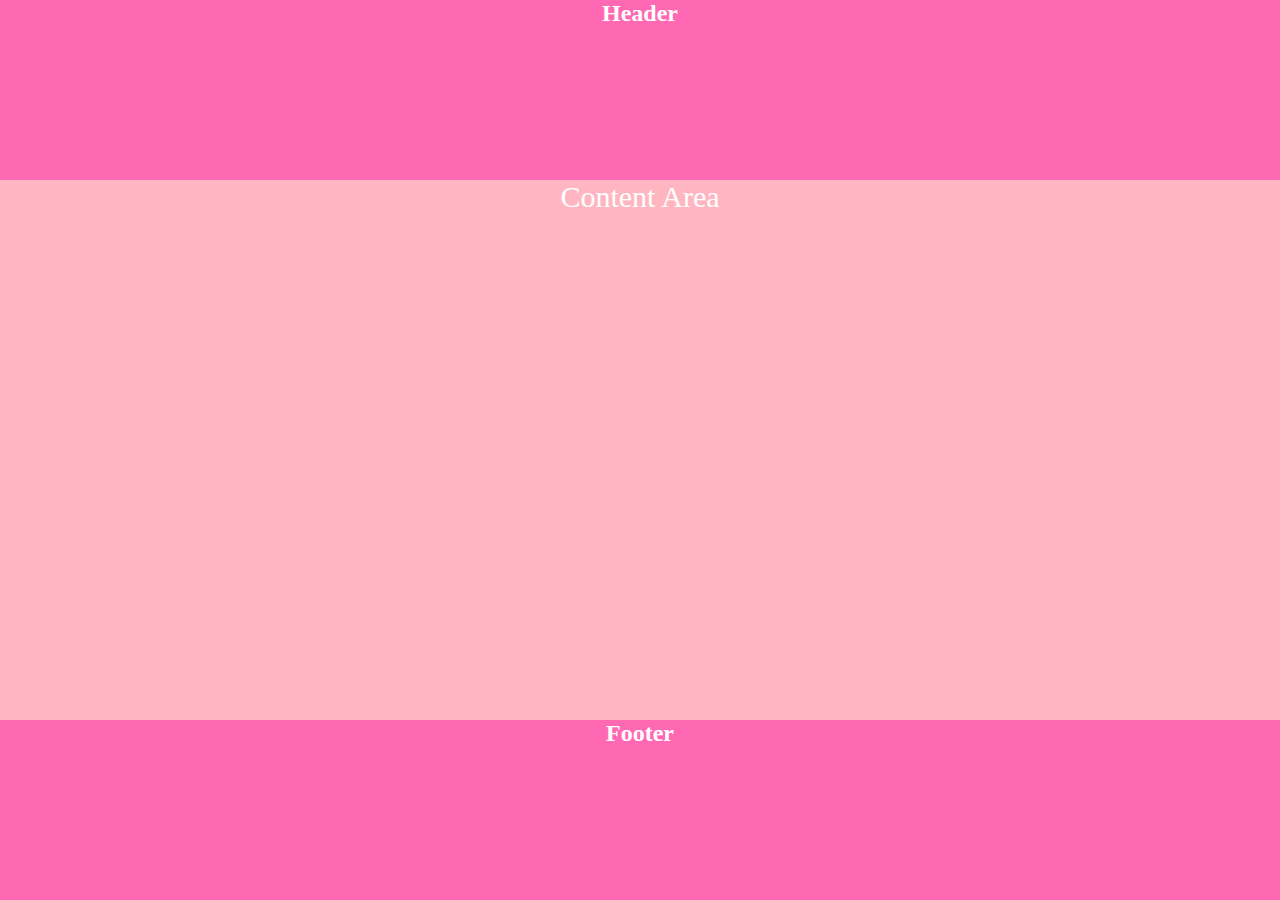
==== SimplePage.html @ f1e51b74 "Initial commit" ====
<html>
    <head>
        <link href="css/style.css" rel="stylesheet">
    </head>
    <body>
        <header class="header"> 
            <h2>Header</h2>
        </header>
        <div class="content">
            Content Area
        </div>
        <footer class="footer">
            <h2>Footer</h2>
        </footer>
    </body>
    <script src="js/SimplePage.js">        
    </script>
</html>
---- css/style.css ----
html{
    height : 100%;
}
body {
    height : 100%;
    margin : 0;
    color : white;
    text-align: center;
}
.header {
    /* color : red; */
    height : 20%;
    /* margin-top: 0%; */
    background-color: hotpink;
}
h2 {
    margin: 0;
}
.content {
    height : 60%;
    background: lightpink;
    font-size : 30px;
}
.footer {
    /* color : red; */
    height : 20%;
    /* margin-bottom: 0%; */
    background-color: hotpink;
}
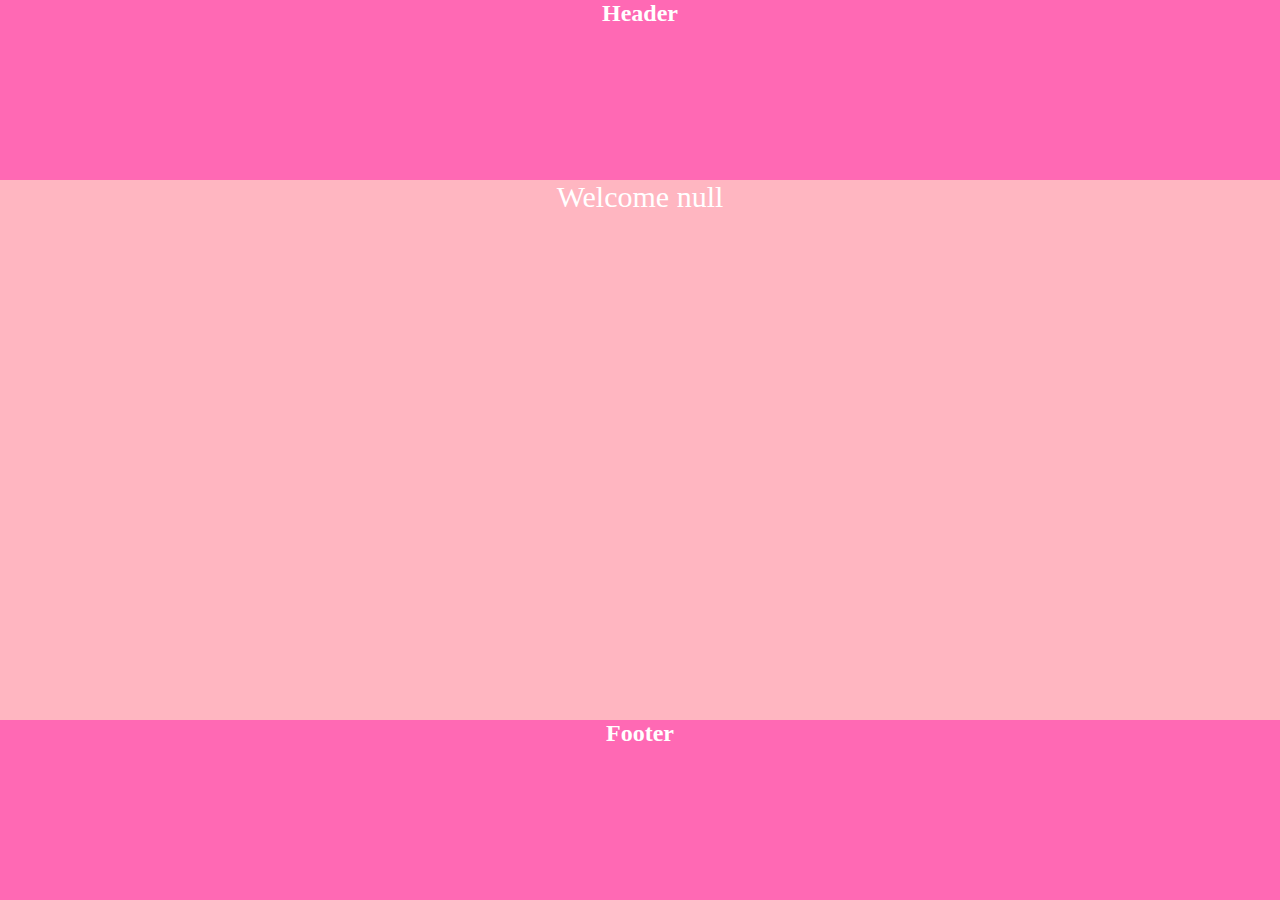
==== commit ae82ba82: "t Edited js file to display welcome message" ====
--- a/SimplePage.html
+++ b/SimplePage.html
@@ -13,6 +13,6 @@
             <h2>Footer</h2>
         </footer>
     </body>
-    <script src="js/SimplePage.js">        
+    <script src="js/SimplePage.js">
     </script>
 </html>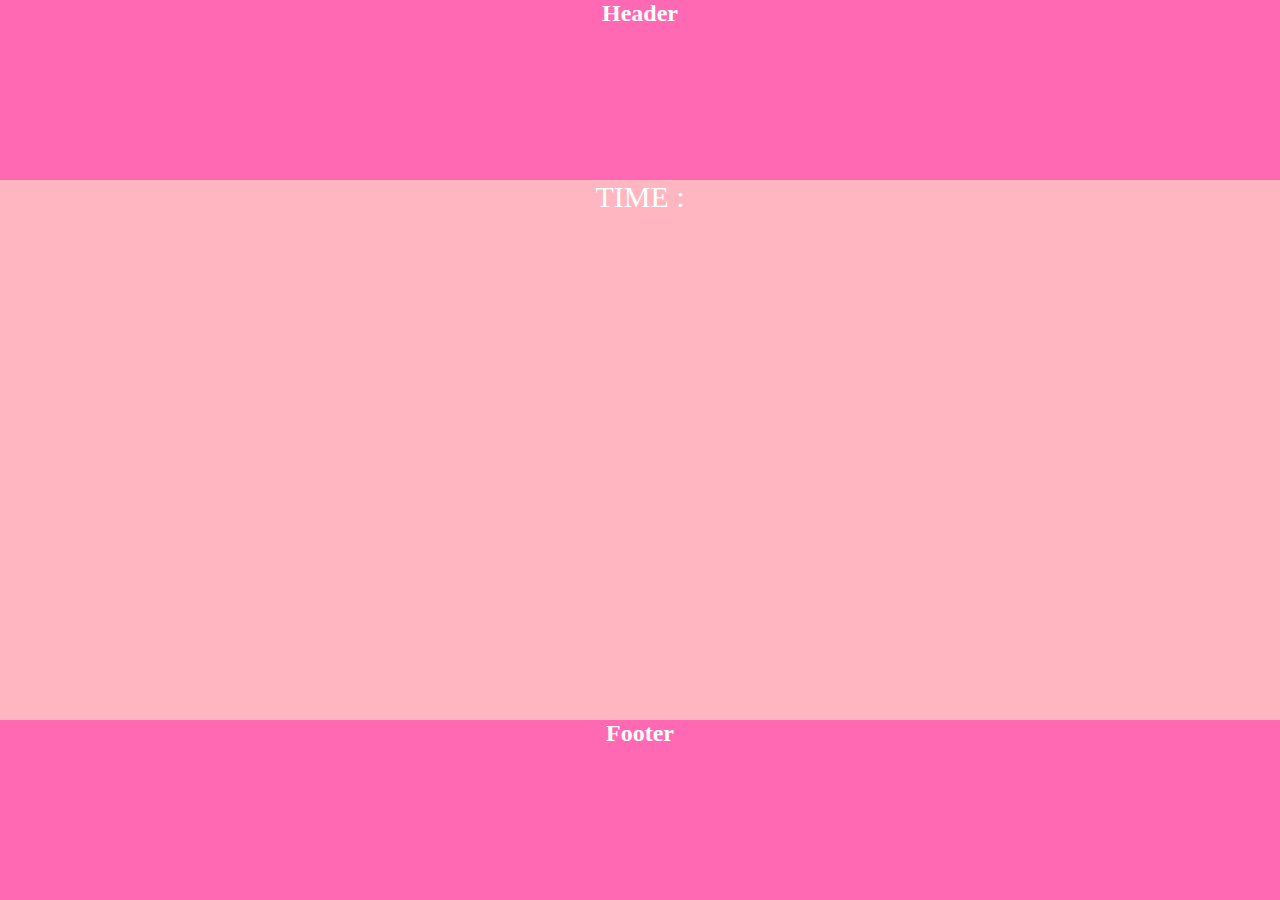
==== commit c689e819: "Added digital clock changes" ====
--- a/SimplePage.html
+++ b/SimplePage.html
@@ -7,7 +7,8 @@
             <h2>Header</h2>
         </header>
         <div class="content">
-            Content Area
+            <label>TIME : </label>
+            <span id = "time"></span>
         </div>
         <footer class="footer">
             <h2>Footer</h2>
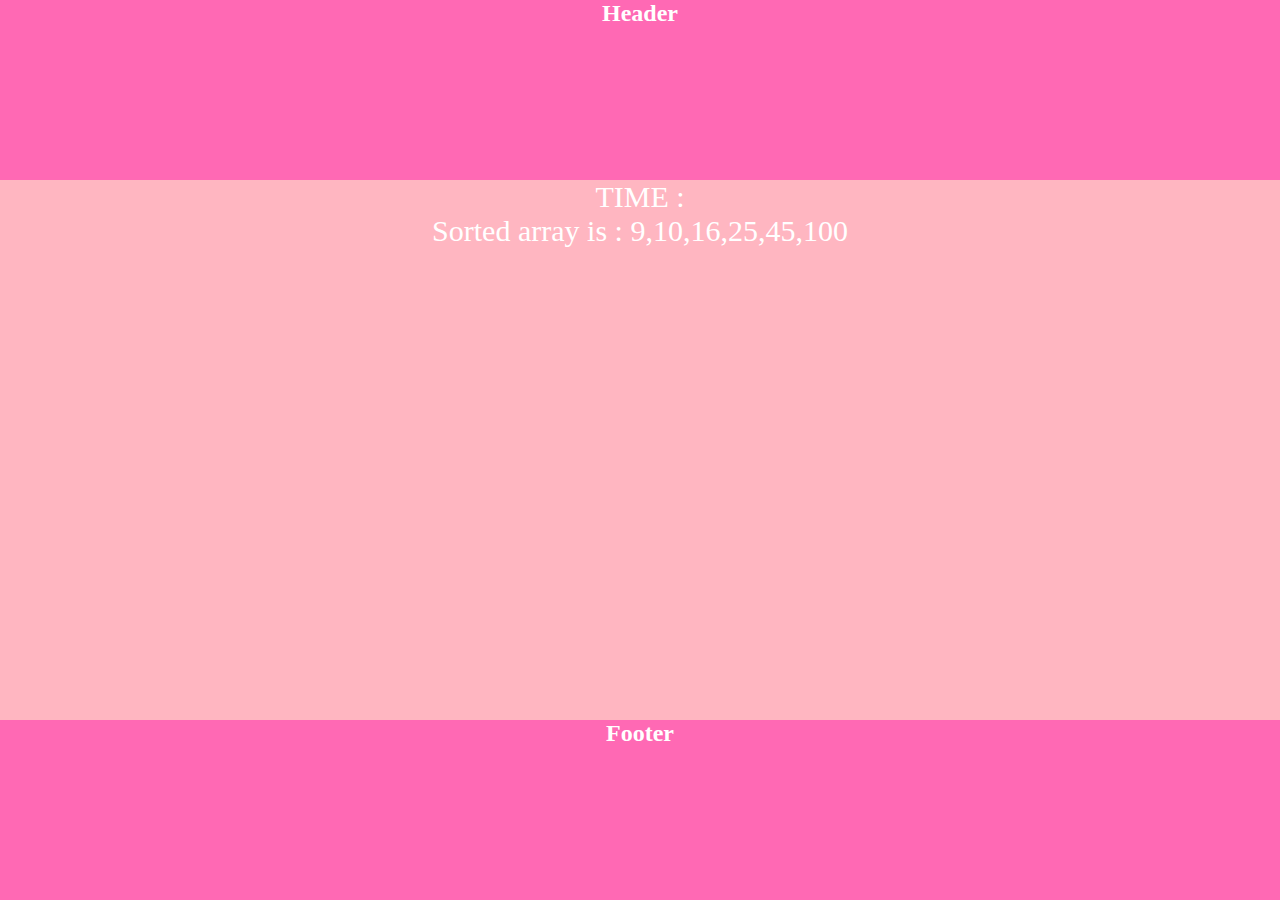
==== commit 549fd675: "Added sorting function changes" ====
--- a/SimplePage.html
+++ b/SimplePage.html
@@ -8,7 +8,9 @@
         </header>
         <div class="content">
             <label>TIME : </label>
-            <span id = "time"></span>
+            <span id = "time"></span> </br>
+            <label>Sorted array is : </label>
+            <span id = "sort"></span>
         </div>
         <footer class="footer">
             <h2>Footer</h2>
